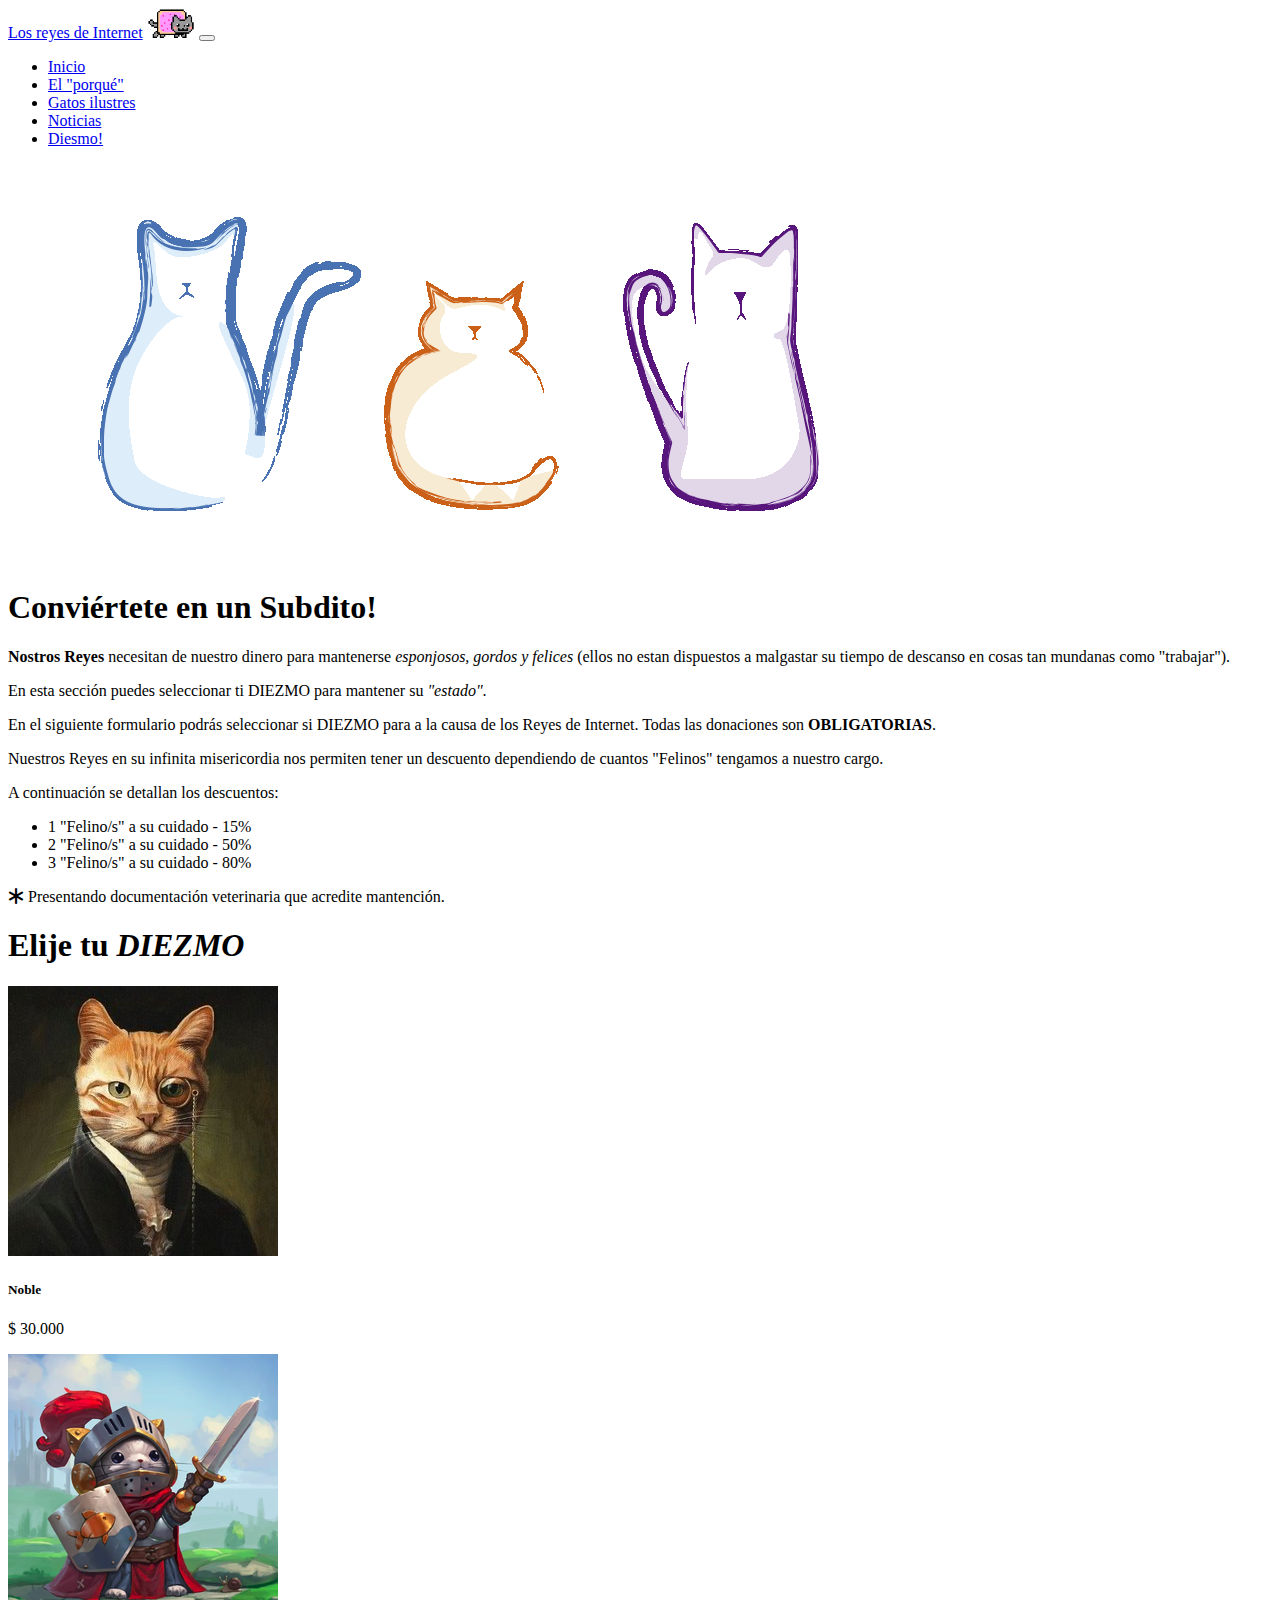
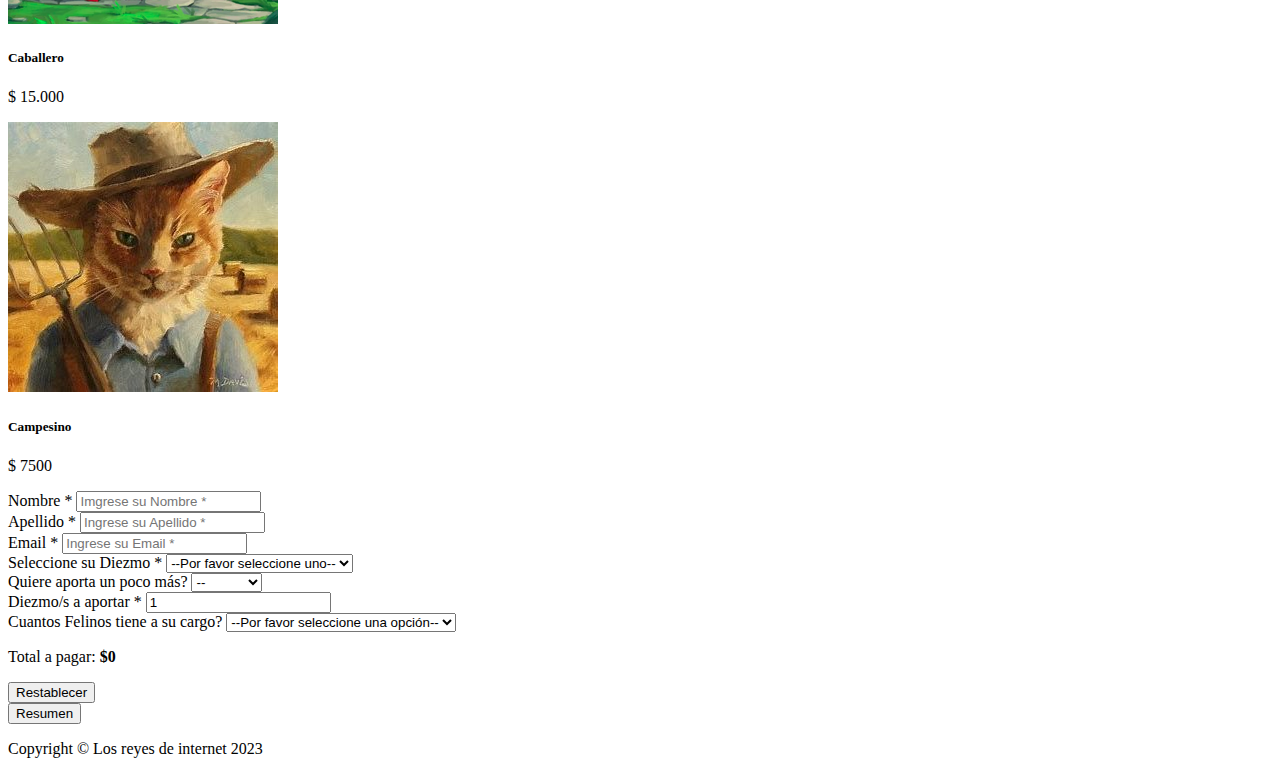
==== tithe.html @ 0a55cb6b "Changing gift for tithe and adding js" ====
<!DOCTYPE html>
<html lang="es">

<head>
    <meta charset="utf-8" />
    <meta name="viewport" content="width=device-width, initial-scale=1, shrink-to-fit=no" />
    <meta name="description" content="La mejor página sobre los reyes indiscutibles de Internet." />
    <meta name="author" content="Federido Damaso Diaz Ramseyer" />
    <title>Los reyes de Internet</title>
    <!-- CSS (includes Bootstrap)-->
    <link href="https://cdn.jsdelivr.net/npm/bootstrap@5.1.3/dist/css/bootstrap.min.css" rel="stylesheet"
        integrity="sha384-1BmE4kWBq78iYhFldvKuhfTAU6auU8tT94WrHftjDbrCEXSU1oBoqyl2QvZ6jIW3" crossorigin="anonymous">
    <link rel="stylesheet" href="https://cdn.jsdelivr.net/npm/bootstrap-icons@1.10.5/font/bootstrap-icons.css">
    <link rel="stylesheet" href="./css/style.css">
</head>

<body>
    <header>
        <!-- Start navbar --->
        <nav class="navbar navbar-expand-lg navbar-dark bg-dark">
            <div class="container px-5">
                <a class="navbar-brand" href="#!">Los reyes de Internet</a>
                <img src="./media/anim/nyancat.gif" alt="Niancat" height="30px">
                <button class="navbar-toggler" type="button" data-bs-toggle="collapse"
                    data-bs-target="#navbarSupportedContent" aria-controls="navbarSupportedContent"
                    aria-expanded="false" aria-label="Toggle navigation"><span
                        class="navbar-toggler-icon"></span></button>
                <div class="collapse navbar-collapse" id="navbarSupportedContent">
                    <ul class="navbar-nav ms-auto mb-2 mb-lg-0">
                        <li class="nav-item"><a class="nav-link" aria-current="page" href="index.html">Inicio</a></li>
                        <li class="nav-item"><a class="nav-link" href="#!">El "porqué"</a></li>
                        <li class="nav-item"><a class="nav-link" href="#!">Gatos ilustres</a></li>
                        <li class="nav-item"><a class="nav-link" href="#!">Noticias</a></li>
                        <li class="nav-item"><a class="nav-link active" href="tithe.html">Diesmo!</a></li>
                    </ul>
                </div>
            </div>
        </nav>
        <!-- End navbar -->
        <!-- Start content-->
        <main class="container">
            <section class="px-4 px-lg-5">
                <!-- Start heading row-->
                <div class="row gx-4 gx-lg-5 align-items-center my-5">
                    <div class="col-lg-7"><img class="img-fluid rounded mb-4 mb-lg-0"
                            src="./media/img/Portada-gatos.png" alt="Dibujo de 3 gatos" /></div>
                    <div class="col-lg-5">
                        <h1 class="font-weight-light">Conviértete en un Subdito!</h1>
                        <p><b>Nostros Reyes</b> necesitan de nuestro dinero para mantenerse <i>esponjosos, gordos y
                                felices</i> (ellos no estan dispuestos a malgastar su tiempo de descanso en cosas tan
                            mundanas como "trabajar").</p>
                        <p>En esta sección puedes seleccionar ti DIEZMO para mantener su <i>"estado"</i>.</p>
                    </div>
                </div>
                <!-- End heading row -->
                <!-- Start call to action-->
                <div class="card text-white bg-secondary my-5 py-4 text-center">
                    <div class="card-body">
                        <p class="text-white m-0">En el siguiente formulario podrás seleccionar si DIEZMO para a la
                            causa de los Reyes de Internet. Todas las donaciones son <strong>OBLIGATORIAS</strong>.</p>
                    </div>
                </div>
                <!-- End call to action -->
                <div class="">
                    <p>Nuestros Reyes en su infinita misericordia nos permiten tener un descuento dependiendo de cuantos "Felinos" tengamos a nuestro cargo.</p>
                    <p>A continuación se detallan los descuentos:</p>
                    <div class="pt-2 pb-3">
                        <ul class="list-group text-center">
                            <li class="list-group-item">1 "Felino/s" a su cuidado - 15%</li>
                            <li class="list-group-item">2 "Felino/s" a su cuidado - 50%</li>
                            <li class="list-group-item">3 "Felino/s" a su cuidado - 80%</li>
                        </ul>
                    </div>
                    <p class="bi-asterisk pb-5"> Presentando documentación veterinaria que acredite mantención.</p>
                </div>
            </section>
            <section class="px-4 px-lg-5 pb-5">
                <div class="border px-4 pt-3">
                    <div class="pb-3">
                        <h1 class="font-weight-light text-center">Elije tu <i>DIEZMO</i></h1>
                    </div>
                    <div class="row row-cols-1 row-cols-md-3 g-4">
                        <div class="col">
                            <div class="card h-100">
                                <img src="./media/img/tithe/noble.jpeg" class="card-img-top" alt="...">
                                <div class="card-body text-center">
                                    <h5 class="card-title">Noble</h5>
                                    <p class="card-text">$ 30.000</p>
                                </div>
                            </div>
                        </div>
                        <div class="col">
                            <div class="card h-100">
                                <img src="./media/img/tithe/caballero.png" class="card-img-top" alt="...">
                                <div class="card-body text-center">
                                    <h5 class="card-title">Caballero</h5>
                                    <p class="card-text">$ 15.000</p>
                                </div>
                            </div>
                        </div>
                        <div class="col">
                            <div class="card h-100">
                                <img src="./media/img/tithe/campesino.jpeg" class="card-img-top" alt="...">
                                <div class="card-body text-center">
                                    <h5 class="card-title">Campesino</h5>
                                    <p class="card-text">$ 7500</p>
                                </div>
                            </div>
                        </div>
                    </div>
                    <div class="row">
                        <div class="mx-auto">
                            <div class="mt-2 mx-auto p-4 bg-light">
                                <div class="bg-light">
                                    <form id="form" role="form" onsubmit="event.preventDefault();">
                                        <div class="controls">
                                            <div class="row pb-3">
                                                <div class="col-md-6">
                                                    <div class="form-group">
                                                        <label for="form_name">Nombre *</label>
                                                        <input id="name" type="text" name="name"
                                                            class="form-control"
                                                            placeholder="Imgrese su Nombre *"
                                                            required="required" data-error="Nombre obligatorio.">
                                                    </div>
                                                </div>
                                                <div class="col-md-6">
                                                    <div class="form-group">
                                                        <label for="form_lastname">Apellido *</label>
                                                        <input id="lastname" type="text" name="surname"
                                                            class="form-control"
                                                            placeholder="Ingrese su Apellido *"
                                                            required="required" data-error="Apellido es obligatorio.">
                                                    </div>
                                                </div>
                                            </div>
                                            <div class="row pb-3">
                                                <div class="form-group">
                                                    <label for="form_email">Email *</label>
                                                    <input id="email" type="email" name="email"
                                                        class="form-control" placeholder="Ingrese su Email *"
                                                        required="required" data-error="Email tiene que ser válido y es obligatorio.">
                                                </div>
                                            </div>
                                            <div class="row pb-3">
                                                <div class="col-md-6">
                                                    <div class="form-group">
                                                        <label for="form_tithe">Seleccione su Diezmo *</label>
                                                        <select id="tithe" name="tithe" class="form-control"
                                                            required="required" data-error="Por favor seleccione uno.">
                                                            <option value="0" selected disabled>--Por favor seleccione uno--
                                                            </option>
                                                            <option value="1">Noble</option>
                                                            <option value="2">Caballero</option>
                                                            <option value="3">Campesino</option>
                                                        </select>
                                                    </div>
                                                </div>
                                                <div class="col-md-6">
                                                    <div class="form-group">
                                                        <label for="form_plus">Quiere aporta un poco más?</label>
                                                        <select id="plus" name="plus" class="form-control">
                                                            <option value="0" selected disabled>--</option>
                                                            <option value="1">+ 100</option>
                                                            <option value="2">+ 5000</option>
                                                            <option value="3">+ 10000</option>
                                                        </select>
                                                    </div>
                                                </div>
                                            </div>
                                            <div class="row pb-3">
                                                <div class="col-md-6">
                                                    <div class="form-group">
                                                        <label for="form_tithe_num">Diezmo/s a aportar *</label>
                                                        <input type="form_tithe_num" name="tithe_num" id="tithe_num" class="form-control" 
                                                        placeholder="Máximo 10 tickets" min="1" max="10" value="1">
                                                    </div>
                                                </div>
                                                <div class="col-md-6">
                                                    <div class="form-group">
                                                        <label for="form_feline_num">Cuantos Felinos tiene a su cargo?</label>
                                                        <select id="feline_num" name="feline_num" class="form-control">
                                                            <option value="0" selected disabled>--Por favor seleccione una opción--
                                                            </option>
                                                            <option value="1">0</option>
                                                            <option value="2">1</option>
                                                            <option value="3">2</option>
                                                            <option value="4">3</option>
                                                        </select>
                                                    </div>
                                                </div>
                                            </div>
                                            <div class="row pb-3">
                                                <div class="col">
                                                    <p class="p-3 mb-2 bg-success bg-gradient text-white">Total a pagar: <span id="price">$0</span></p>
                                                </div>
                                            </div>
                                            <div class="row">
                                                <div class="col">
                                                    <button id="reset" class="w-100 btn btn-danger">Restablecer</button>
                                                </div>
                                                <div class="col">
                                                    <button id="resume" class="w-100 btn btn-success">Resumen</button>
                                                </div>
                                            </div>
                                        </div>
                                    </form>
                                </div>
                            </div>
                        </div>
                    </div>
                </div>
            </section>
        </main>
        <!-- End content -->
        <!-- Footer-->
        <footer class="py-5 bg-dark">
            <div class="container px-4 px-lg-5">
                <p class="m-0 text-center text-white">Copyright &copy; Los reyes de internet 2023</p>
            </div>
        </footer>
        <!-- Bootstrap core JS-->
        <script src="https://cdn.jsdelivr.net/npm/bootstrap@5.2.3/dist/js/bootstrap.bundle.min.js"></script>
        <!-- End Bootstrap core JS -->
        <!-- Start My scrpit JS -->
        <script src="./js/script.js"></script>
        <!-- End My scrpips JS -->
        <!-- End Footer -->
</body>
</body>

</html>
---- css/style.css ----
.color-quote {
    color: #fcdb5e;
}

.quote i {
    font-size: 2rem;
}

.quote {
    border-left: .35rem solid #fcdb5e;
    border-top: 1px solid #eee;
    border-right: 1px solid #eee;
    border-bottom: 1px solid #eee;
}

/* tithe css */

#price {
    font-weight: bold;
    display: inline-flex;
    align-items: center;
}

.discount {
    color: #fcdb5e;
    font-style: italic;
    /* font-size: 14px; */
    margin-left: 5px;
}
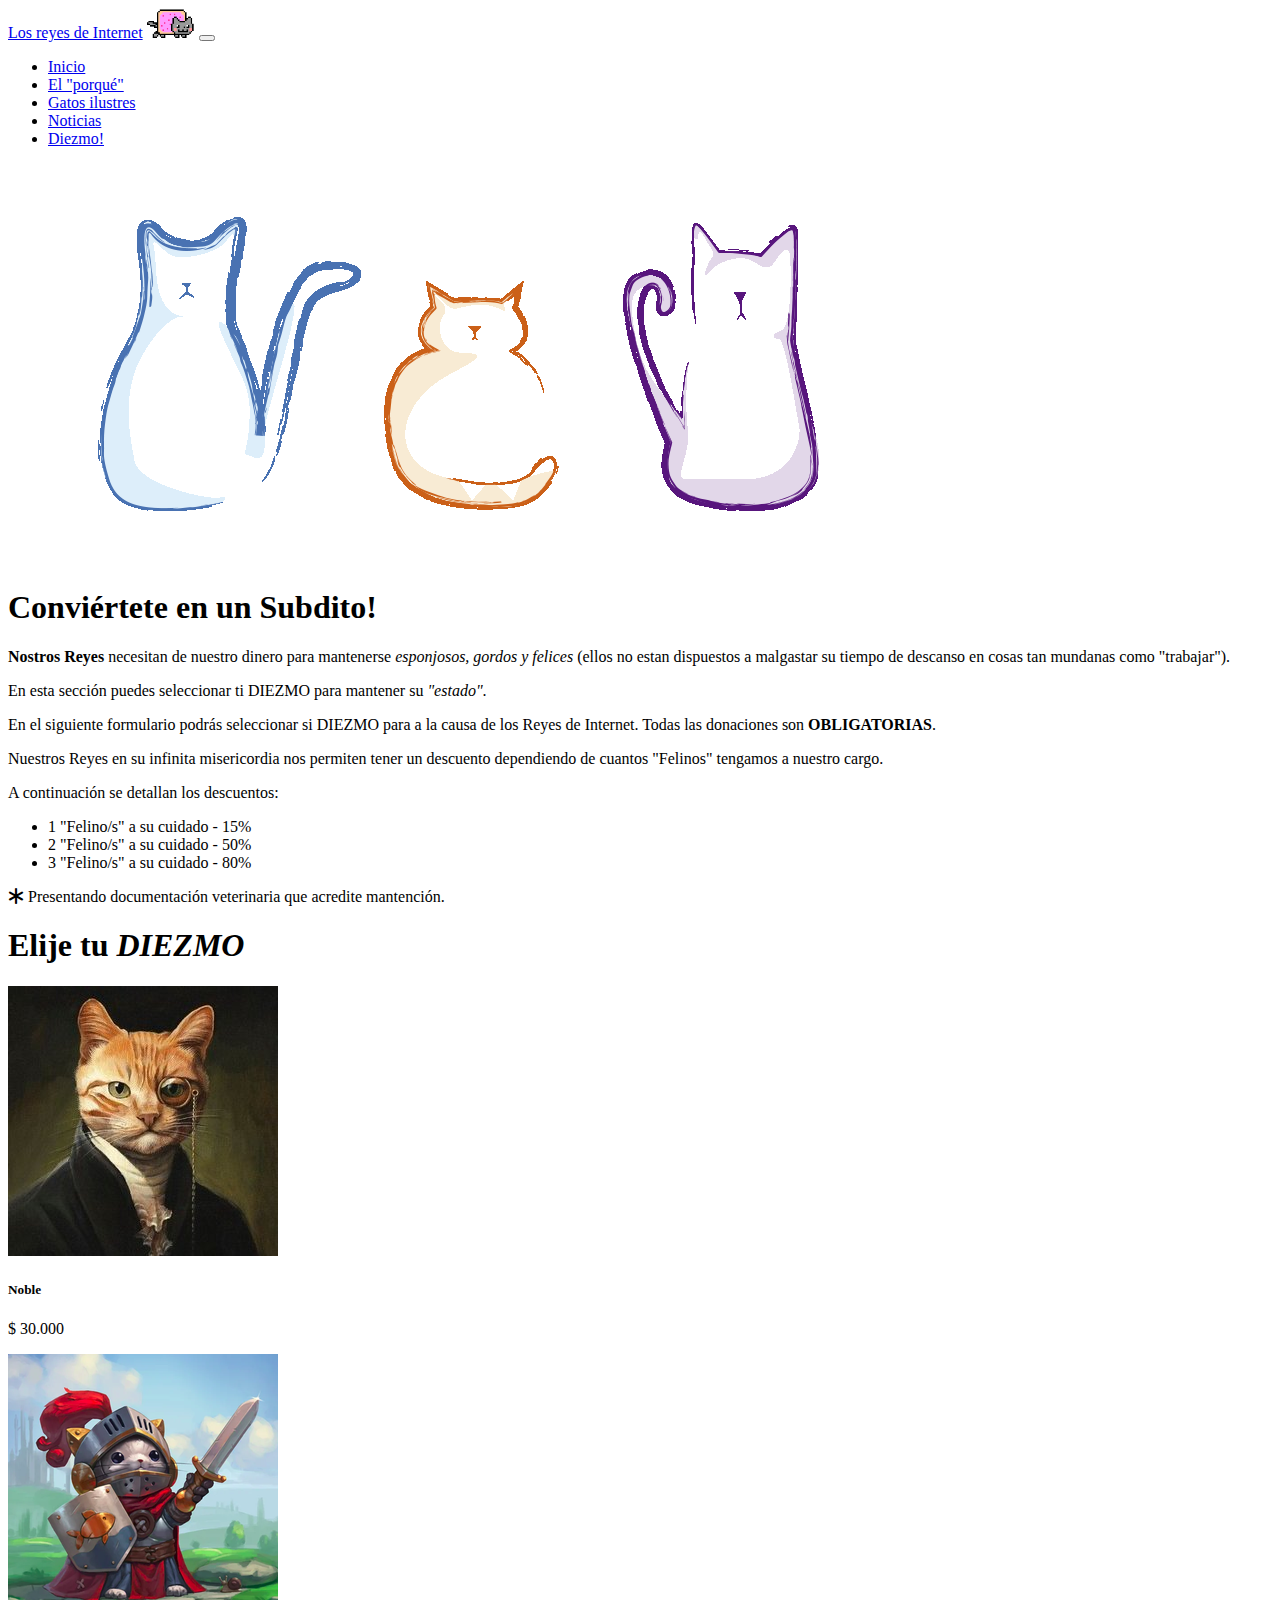
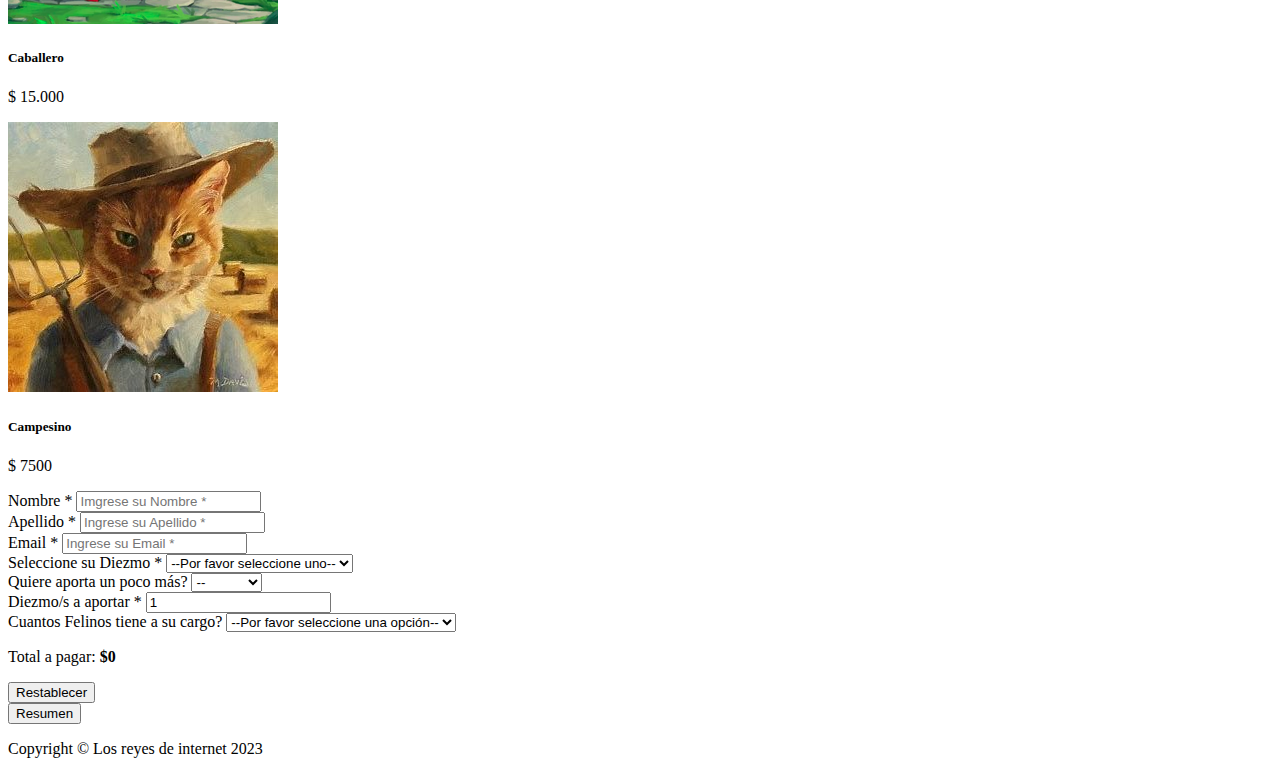
==== commit dc658db5: "Minor changes" ====
--- a/tithe.html
+++ b/tithe.html
@@ -31,7 +31,7 @@
                         <li class="nav-item"><a class="nav-link" href="#!">El "porqué"</a></li>
                         <li class="nav-item"><a class="nav-link" href="#!">Gatos ilustres</a></li>
                         <li class="nav-item"><a class="nav-link" href="#!">Noticias</a></li>
-                        <li class="nav-item"><a class="nav-link active" href="tithe.html">Diesmo!</a></li>
+                        <li class="nav-item"><a class="nav-link active" href="tithe.html">Diezmo!</a></li>
                     </ul>
                 </div>
             </div>
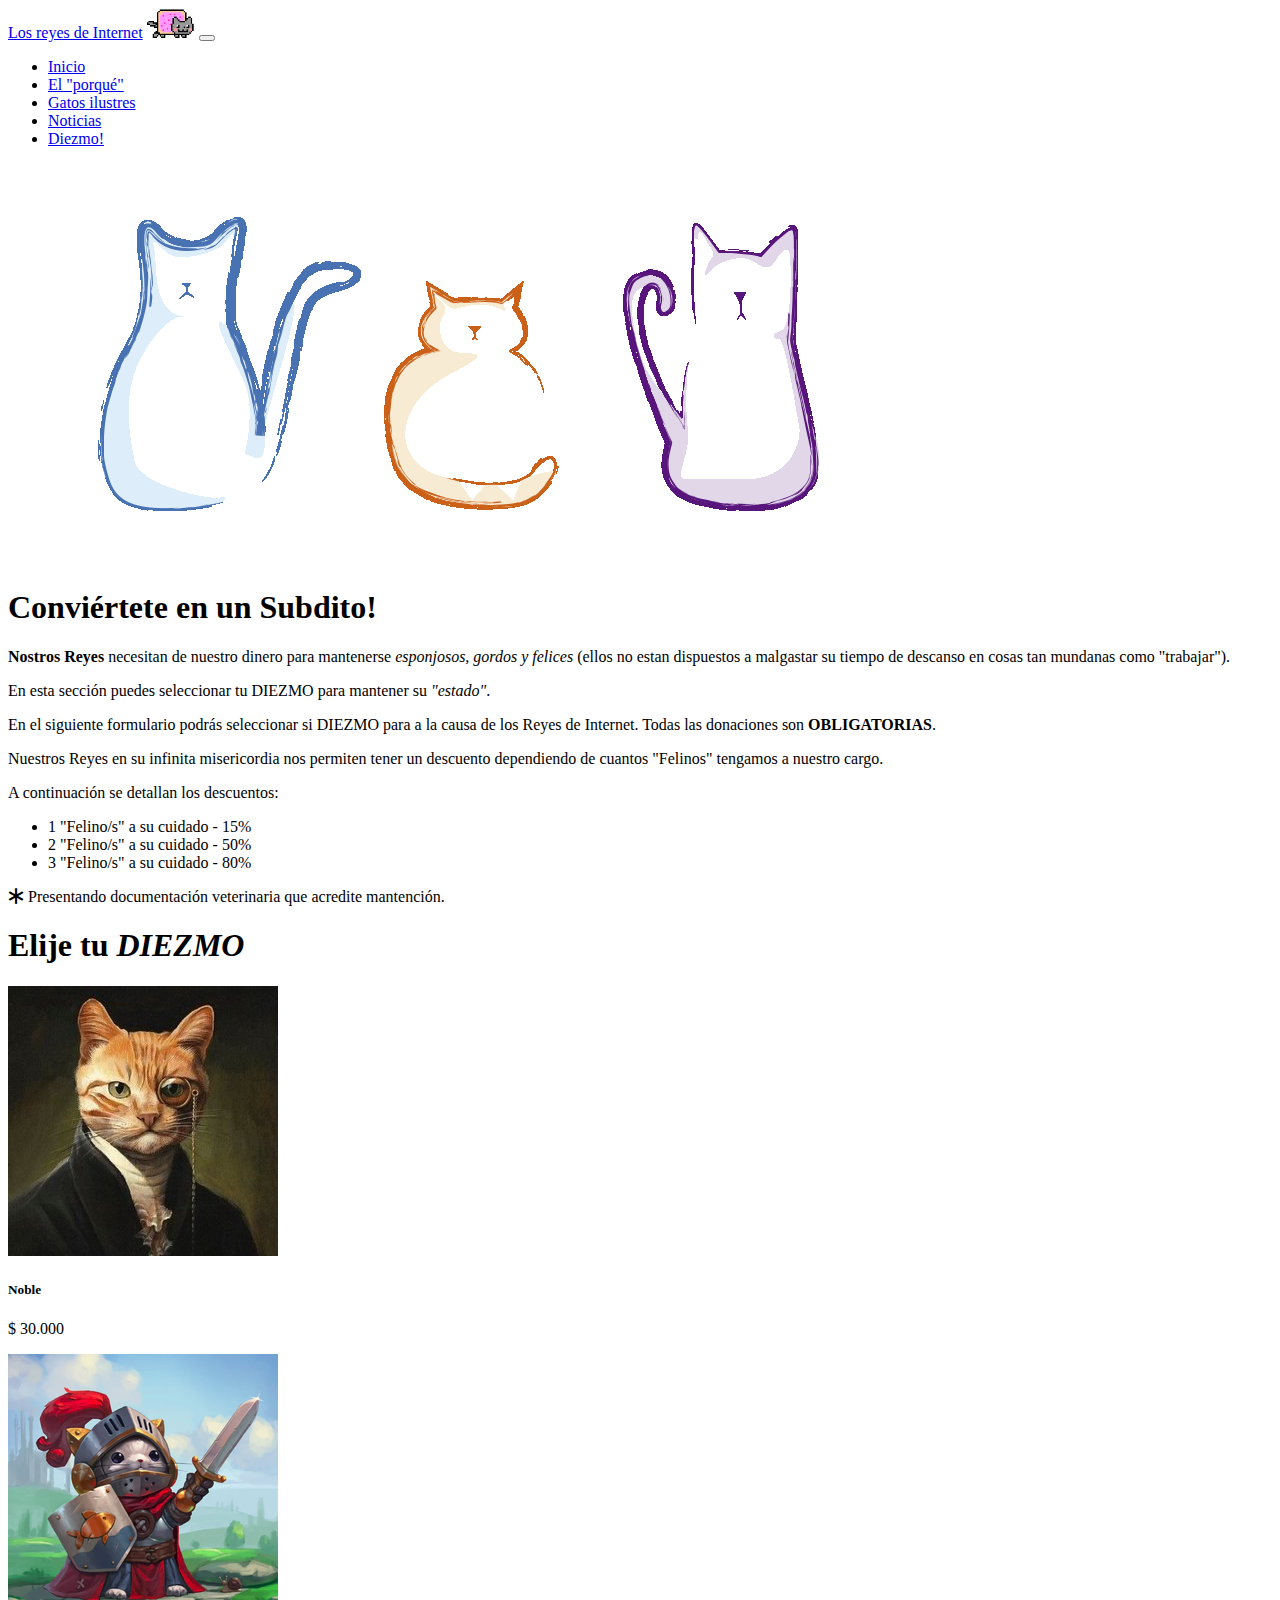
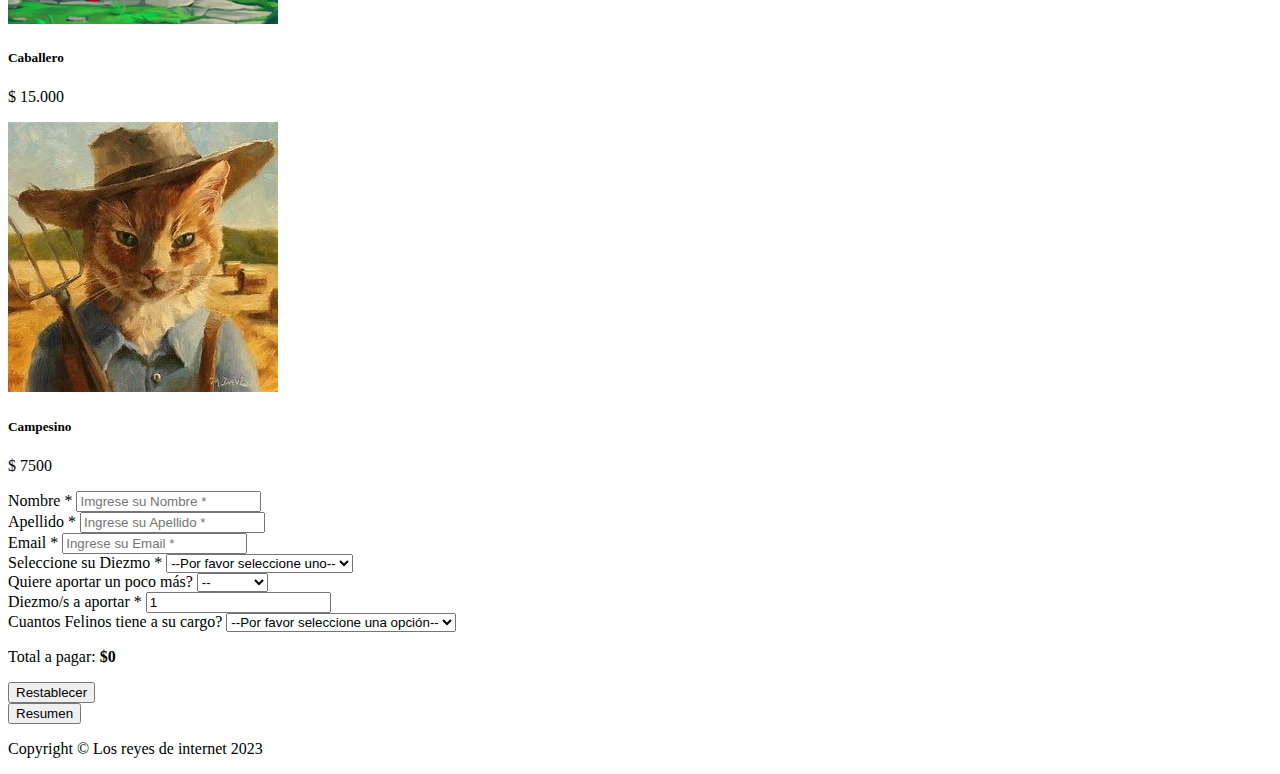
==== commit 43e2c7c8: "Fixes" ====
--- a/tithe.html
+++ b/tithe.html
@@ -1,6 +1,5 @@
 <!DOCTYPE html>
 <html lang="es">
-
 <head>
     <meta charset="utf-8" />
     <meta name="viewport" content="width=device-width, initial-scale=1, shrink-to-fit=no" />
@@ -13,7 +12,6 @@
     <link rel="stylesheet" href="https://cdn.jsdelivr.net/npm/bootstrap-icons@1.10.5/font/bootstrap-icons.css">
     <link rel="stylesheet" href="./css/style.css">
 </head>
-
 <body>
     <header>
         <!-- Start navbar --->
@@ -37,196 +35,193 @@
             </div>
         </nav>
         <!-- End navbar -->
-        <!-- Start content-->
-        <main class="container">
-            <section class="px-4 px-lg-5">
-                <!-- Start heading row-->
-                <div class="row gx-4 gx-lg-5 align-items-center my-5">
-                    <div class="col-lg-7"><img class="img-fluid rounded mb-4 mb-lg-0"
-                            src="./media/img/Portada-gatos.png" alt="Dibujo de 3 gatos" /></div>
-                    <div class="col-lg-5">
-                        <h1 class="font-weight-light">Conviértete en un Subdito!</h1>
-                        <p><b>Nostros Reyes</b> necesitan de nuestro dinero para mantenerse <i>esponjosos, gordos y
-                                felices</i> (ellos no estan dispuestos a malgastar su tiempo de descanso en cosas tan
-                            mundanas como "trabajar").</p>
-                        <p>En esta sección puedes seleccionar ti DIEZMO para mantener su <i>"estado"</i>.</p>
-                    </div>
-                </div>
-                <!-- End heading row -->
-                <!-- Start call to action-->
-                <div class="card text-white bg-secondary my-5 py-4 text-center">
-                    <div class="card-body">
-                        <p class="text-white m-0">En el siguiente formulario podrás seleccionar si DIEZMO para a la
-                            causa de los Reyes de Internet. Todas las donaciones son <strong>OBLIGATORIAS</strong>.</p>
-                    </div>
-                </div>
-                <!-- End call to action -->
-                <div class="">
-                    <p>Nuestros Reyes en su infinita misericordia nos permiten tener un descuento dependiendo de cuantos "Felinos" tengamos a nuestro cargo.</p>
-                    <p>A continuación se detallan los descuentos:</p>
-                    <div class="pt-2 pb-3">
-                        <ul class="list-group text-center">
-                            <li class="list-group-item">1 "Felino/s" a su cuidado - 15%</li>
-                            <li class="list-group-item">2 "Felino/s" a su cuidado - 50%</li>
-                            <li class="list-group-item">3 "Felino/s" a su cuidado - 80%</li>
-                        </ul>
-                    </div>
-                    <p class="bi-asterisk pb-5"> Presentando documentación veterinaria que acredite mantención.</p>
-                </div>
-            </section>
-            <section class="px-4 px-lg-5 pb-5">
-                <div class="border px-4 pt-3">
-                    <div class="pb-3">
-                        <h1 class="font-weight-light text-center">Elije tu <i>DIEZMO</i></h1>
-                    </div>
-                    <div class="row row-cols-1 row-cols-md-3 g-4">
-                        <div class="col">
-                            <div class="card h-100">
-                                <img src="./media/img/tithe/noble.jpeg" class="card-img-top" alt="...">
-                                <div class="card-body text-center">
-                                    <h5 class="card-title">Noble</h5>
-                                    <p class="card-text">$ 30.000</p>
-                                </div>
-                            </div>
-                        </div>
-                        <div class="col">
-                            <div class="card h-100">
-                                <img src="./media/img/tithe/caballero.png" class="card-img-top" alt="...">
-                                <div class="card-body text-center">
-                                    <h5 class="card-title">Caballero</h5>
-                                    <p class="card-text">$ 15.000</p>
-                                </div>
-                            </div>
-                        </div>
-                        <div class="col">
-                            <div class="card h-100">
-                                <img src="./media/img/tithe/campesino.jpeg" class="card-img-top" alt="...">
-                                <div class="card-body text-center">
-                                    <h5 class="card-title">Campesino</h5>
-                                    <p class="card-text">$ 7500</p>
-                                </div>
-                            </div>
-                        </div>
-                    </div>
-                    <div class="row">
-                        <div class="mx-auto">
-                            <div class="mt-2 mx-auto p-4 bg-light">
-                                <div class="bg-light">
-                                    <form id="form" role="form" onsubmit="event.preventDefault();">
-                                        <div class="controls">
-                                            <div class="row pb-3">
-                                                <div class="col-md-6">
-                                                    <div class="form-group">
-                                                        <label for="form_name">Nombre *</label>
-                                                        <input id="name" type="text" name="name"
-                                                            class="form-control"
-                                                            placeholder="Imgrese su Nombre *"
-                                                            required="required" data-error="Nombre obligatorio.">
-                                                    </div>
-                                                </div>
-                                                <div class="col-md-6">
-                                                    <div class="form-group">
-                                                        <label for="form_lastname">Apellido *</label>
-                                                        <input id="lastname" type="text" name="surname"
-                                                            class="form-control"
-                                                            placeholder="Ingrese su Apellido *"
-                                                            required="required" data-error="Apellido es obligatorio.">
-                                                    </div>
-                                                </div>
-                                            </div>
-                                            <div class="row pb-3">
-                                                <div class="form-group">
-                                                    <label for="form_email">Email *</label>
-                                                    <input id="email" type="email" name="email"
-                                                        class="form-control" placeholder="Ingrese su Email *"
-                                                        required="required" data-error="Email tiene que ser válido y es obligatorio.">
-                                                </div>
-                                            </div>
-                                            <div class="row pb-3">
-                                                <div class="col-md-6">
-                                                    <div class="form-group">
-                                                        <label for="form_tithe">Seleccione su Diezmo *</label>
-                                                        <select id="tithe" name="tithe" class="form-control"
-                                                            required="required" data-error="Por favor seleccione uno.">
-                                                            <option value="0" selected disabled>--Por favor seleccione uno--
-                                                            </option>
-                                                            <option value="1">Noble</option>
-                                                            <option value="2">Caballero</option>
-                                                            <option value="3">Campesino</option>
-                                                        </select>
-                                                    </div>
-                                                </div>
-                                                <div class="col-md-6">
-                                                    <div class="form-group">
-                                                        <label for="form_plus">Quiere aporta un poco más?</label>
-                                                        <select id="plus" name="plus" class="form-control">
-                                                            <option value="0" selected disabled>--</option>
-                                                            <option value="1">+ 100</option>
-                                                            <option value="2">+ 5000</option>
-                                                            <option value="3">+ 10000</option>
-                                                        </select>
-                                                    </div>
-                                                </div>
-                                            </div>
-                                            <div class="row pb-3">
-                                                <div class="col-md-6">
-                                                    <div class="form-group">
-                                                        <label for="form_tithe_num">Diezmo/s a aportar *</label>
-                                                        <input type="form_tithe_num" name="tithe_num" id="tithe_num" class="form-control" 
-                                                        placeholder="Máximo 10 tickets" min="1" max="10" value="1">
-                                                    </div>
-                                                </div>
-                                                <div class="col-md-6">
-                                                    <div class="form-group">
-                                                        <label for="form_feline_num">Cuantos Felinos tiene a su cargo?</label>
-                                                        <select id="feline_num" name="feline_num" class="form-control">
-                                                            <option value="0" selected disabled>--Por favor seleccione una opción--
-                                                            </option>
-                                                            <option value="1">0</option>
-                                                            <option value="2">1</option>
-                                                            <option value="3">2</option>
-                                                            <option value="4">3</option>
-                                                        </select>
-                                                    </div>
-                                                </div>
-                                            </div>
-                                            <div class="row pb-3">
-                                                <div class="col">
-                                                    <p class="p-3 mb-2 bg-success bg-gradient text-white">Total a pagar: <span id="price">$0</span></p>
-                                                </div>
-                                            </div>
-                                            <div class="row">
-                                                <div class="col">
-                                                    <button id="reset" class="w-100 btn btn-danger">Restablecer</button>
-                                                </div>
-                                                <div class="col">
-                                                    <button id="resume" class="w-100 btn btn-success">Resumen</button>
-                                                </div>
-                                            </div>
-                                        </div>
-                                    </form>
-                                </div>
-                            </div>
-                        </div>
-                    </div>
-                </div>
-            </section>
-        </main>
-        <!-- End content -->
-        <!-- Footer-->
-        <footer class="py-5 bg-dark">
-            <div class="container px-4 px-lg-5">
-                <p class="m-0 text-center text-white">Copyright &copy; Los reyes de internet 2023</p>
-            </div>
-        </footer>
-        <!-- Bootstrap core JS-->
-        <script src="https://cdn.jsdelivr.net/npm/bootstrap@5.2.3/dist/js/bootstrap.bundle.min.js"></script>
-        <!-- End Bootstrap core JS -->
-        <!-- Start My scrpit JS -->
-        <script src="./js/script.js"></script>
-        <!-- End My scrpips JS -->
-        <!-- End Footer -->
+    </header>
+    <!-- Start content-->
+    <main class="container">
+        <section class="px-4 px-lg-5">
+            <!-- Start heading row-->
+            <div class="row gx-4 gx-lg-5 align-items-center my-5">
+                <div class="col-lg-7"><img class="img-fluid rounded mb-4 mb-lg-0"
+                        src="./media/img/Portada-gatos.png" alt="Dibujo de 3 gatos" /></div>
+                <div class="col-lg-5">
+                    <h1 class="font-weight-light">Conviértete en un Subdito!</h1>
+                    <p><b>Nostros Reyes</b> necesitan de nuestro dinero para mantenerse <i>esponjosos, gordos y felices</i> (ellos no estan dispuestos a malgastar su tiempo de descanso en cosas tan mundanas como "trabajar").</p>
+                    <p>En esta sección puedes seleccionar tu DIEZMO para mantener su <i>"estado"</i>.</p>
+                </div>
+            </div>
+            <!-- End heading row -->
+            <!-- Start call to action-->
+            <div class="card text-white bg-secondary my-5 py-4 text-center">
+                <div class="card-body">
+                    <p class="text-white m-0">En el siguiente formulario podrás seleccionar si DIEZMO para a la
+                        causa de los Reyes de Internet. Todas las donaciones son <strong>OBLIGATORIAS</strong>.</p>
+                </div>
+            </div>
+            <!-- End call to action -->
+            <div class="">
+                <p>Nuestros Reyes en su infinita misericordia nos permiten tener un descuento dependiendo de cuantos "Felinos" tengamos a nuestro cargo.</p>
+                <p>A continuación se detallan los descuentos:</p>
+                <div class="pt-2 pb-3">
+                    <ul class="list-group text-center">
+                        <li class="list-group-item">1 "Felino/s" a su cuidado - 15%</li>
+                        <li class="list-group-item">2 "Felino/s" a su cuidado - 50%</li>
+                        <li class="list-group-item">3 "Felino/s" a su cuidado - 80%</li>
+                    </ul>
+                </div>
+                <p class="bi-asterisk pb-5"> Presentando documentación veterinaria que acredite mantención.</p>
+            </div>
+        </section>
+        <section class="px-4 px-lg-5 pb-5">
+            <div class="border px-4 pt-3">
+                <div class="pb-3">
+                    <h1 class="font-weight-light text-center">Elije tu <i>DIEZMO</i></h1>
+                </div>
+                <div class="row row-cols-1 row-cols-md-3 g-4">
+                    <div class="col">
+                        <div class="card h-100">
+                            <img src="./media/img/tithe/noble.jpeg" class="card-img-top" alt="...">
+                            <div class="card-body text-center">
+                                <h5 class="card-title">Noble</h5>
+                                <p class="card-text">$ 30.000</p>
+                            </div>
+                        </div>
+                    </div>
+                    <div class="col">
+                        <div class="card h-100">
+                            <img src="./media/img/tithe/caballero.png" class="card-img-top" alt="...">
+                            <div class="card-body text-center">
+                                <h5 class="card-title">Caballero</h5>
+                                <p class="card-text">$ 15.000</p>
+                            </div>
+                        </div>
+                    </div>
+                    <div class="col">
+                        <div class="card h-100">
+                            <img src="./media/img/tithe/campesino.jpeg" class="card-img-top" alt="...">
+                            <div class="card-body text-center">
+                                <h5 class="card-title">Campesino</h5>
+                                <p class="card-text">$ 7500</p>
+                            </div>
+                        </div>
+                    </div>
+                </div>
+                <div class="row">
+                    <div class="mx-auto">
+                        <div class="mt-2 mx-auto p-4 bg-light">
+                            <div class="bg-light">
+                                <form id="form" role="form" onsubmit="event.preventDefault();">
+                                    <div class="controls">
+                                        <div class="row pb-3">
+                                            <div class="col-md-6">
+                                                <div class="form-group">
+                                                    <label for="form_name">Nombre *</label>
+                                                    <input id="name" type="text" name="name"
+                                                        class="form-control"
+                                                        placeholder="Imgrese su Nombre *"
+                                                        required="required" data-error="Nombre obligatorio.">
+                                                </div>
+                                            </div>
+                                            <div class="col-md-6">
+                                                <div class="form-group">
+                                                    <label for="form_lastname">Apellido *</label>
+                                                    <input id="lastname" type="text" name="surname"
+                                                        class="form-control"
+                                                        placeholder="Ingrese su Apellido *"
+                                                        required="required" data-error="Apellido es obligatorio.">
+                                                </div>
+                                            </div>
+                                        </div>
+                                        <div class="row pb-3">
+                                            <div class="form-group">
+                                                <label for="form_email">Email *</label>
+                                                <input id="email" type="email" name="email"
+                                                    class="form-control" placeholder="Ingrese su Email *"
+                                                    required="required" data-error="Email tiene que ser válido y es obligatorio.">
+                                            </div>
+                                        </div>
+                                        <div class="row pb-3">
+                                            <div class="col-md-6">
+                                                <div class="form-group">
+                                                    <label for="form_tithe">Seleccione su Diezmo *</label>
+                                                    <select id="tithe" name="tithe" class="form-control"
+                                                        required="required" data-error="Por favor seleccione uno.">
+                                                        <option value="0" selected disabled>--Por favor seleccione uno--
+                                                        </option>
+                                                        <option value="1">Noble</option>
+                                                        <option value="2">Caballero</option>
+                                                        <option value="3">Campesino</option>
+                                                    </select>
+                                                </div>
+                                            </div>
+                                            <div class="col-md-6">
+                                                <div class="form-group">
+                                                    <label for="form_plus">Quiere aportar un poco más?</label>
+                                                    <select id="plus" name="plus" class="form-control">
+                                                        <option value="0" selected disabled>--</option>
+                                                        <option value="1">+ 100</option>
+                                                        <option value="2">+ 5000</option>
+                                                        <option value="3">+ 10000</option>
+                                                    </select>
+                                                </div>
+                                            </div>
+                                        </div>
+                                        <div class="row pb-3">
+                                            <div class="col-md-6">
+                                                <div class="form-group">
+                                                    <label for="form_tithe_num">Diezmo/s a aportar *</label>
+                                                    <input type="form_tithe_num" name="tithe_num" id="tithe_num" class="form-control" 
+                                                    placeholder="Máximo 10 tickets" min="1" max="10" value="1">
+                                                </div>
+                                            </div>
+                                            <div class="col-md-6">
+                                                <div class="form-group">
+                                                    <label for="form_feline_num">Cuantos Felinos tiene a su cargo?</label>
+                                                    <select id="feline_num" name="feline_num" class="form-control">
+                                                        <option value="0" selected disabled>--Por favor seleccione una opción--
+                                                        </option>
+                                                        <option value="1">0</option>
+                                                        <option value="2">1</option>
+                                                        <option value="3">2</option>
+                                                        <option value="4">3</option>
+                                                    </select>
+                                                </div>
+                                            </div>
+                                        </div>
+                                        <div class="row pb-3">
+                                            <div class="col">
+                                                <p class="p-3 mb-2 bg-success bg-gradient text-white">Total a pagar: <span id="price">$0</span></p>
+                                            </div>
+                                        </div>
+                                        <div class="row">
+                                            <div class="col">
+                                                <button id="reset" class="w-100 btn btn-danger">Restablecer</button>
+                                            </div>
+                                            <div class="col">
+                                                <button id="resume" class="w-100 btn btn-success">Resumen</button>
+                                            </div>
+                                        </div>
+                                    </div>
+                                </form>
+                            </div>
+                        </div>
+                    </div>
+                </div>
+            </div>
+        </section>
+    </main>
+    <!-- End content -->
+    <!-- Footer-->
+    <footer class="py-5 bg-dark">
+        <div class="container px-4 px-lg-5">
+            <p class="m-0 text-center text-white">Copyright &copy; Los reyes de internet 2023</p>
+        </div>
+    </footer>
+    <!-- Bootstrap core JS-->
+    <script src="https://cdn.jsdelivr.net/npm/bootstrap@5.2.3/dist/js/bootstrap.bundle.min.js"></script>
+    <!-- End Bootstrap core JS -->
+    <!-- Start My scrpit JS -->
+    <script src="./js/script.js"></script>
+    <!-- End My scrpips JS -->
+    <!-- End Footer -->
 </body>
-</body>
-
 </html>